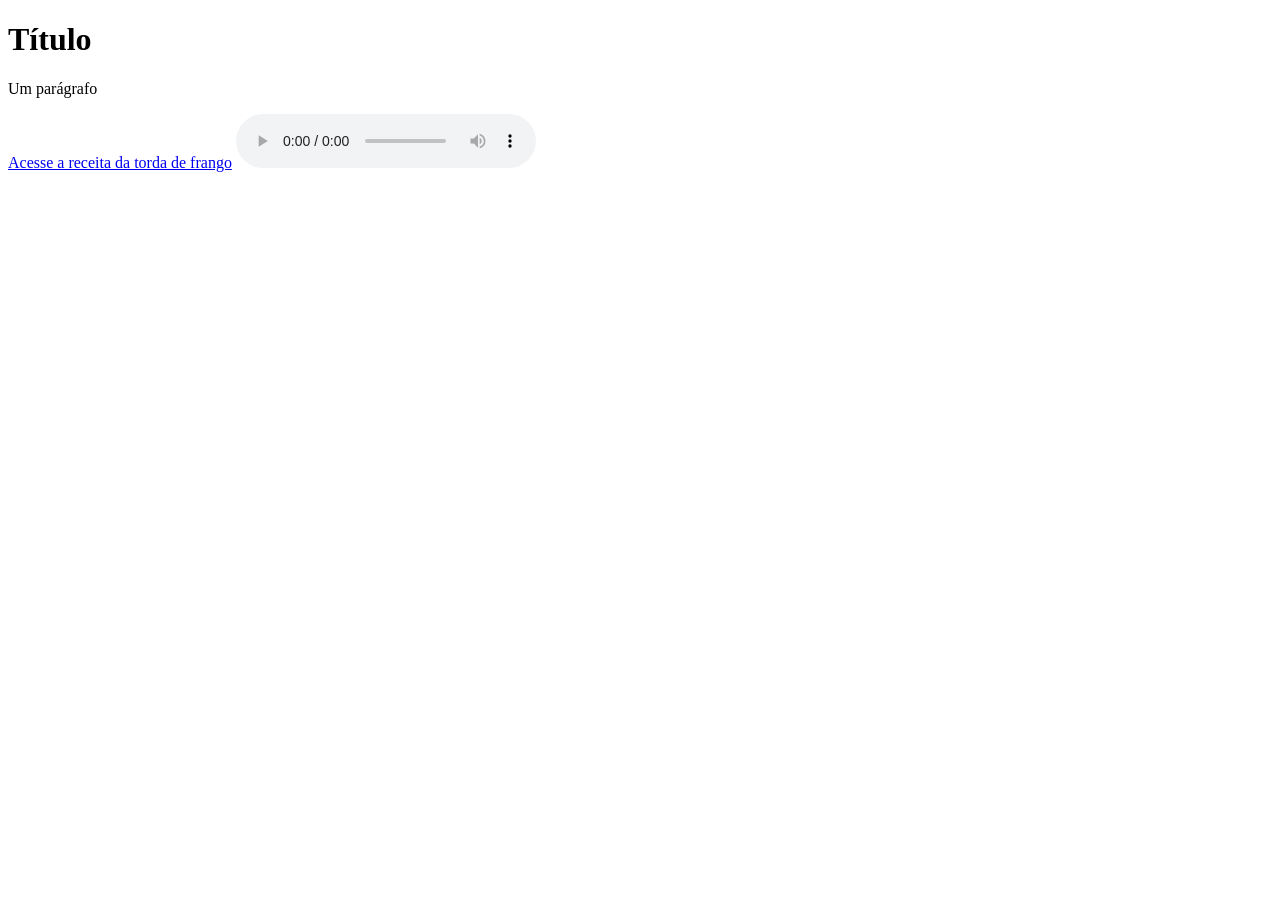
==== exemplo-receita/index.html @ 12e6cb31 "Adiciona Ativ 1" ====
<!DOCTYPE html>
<html lang="en">
<head>
    <meta charset="UTF-8">
    <meta name="viewport" content="width=device-width, initial-scale=1.0">
    <title>Document</title>
</head>
<body>
    <h1>Título</h1>
    <p>Um parágrafo</p>
    <a href="/exemplo-receita/receita.html">Acesse a receita da torda de frango</a>
    <audio controls>
        <source src="" type="audio/">
    </audio>
</body>
</html>
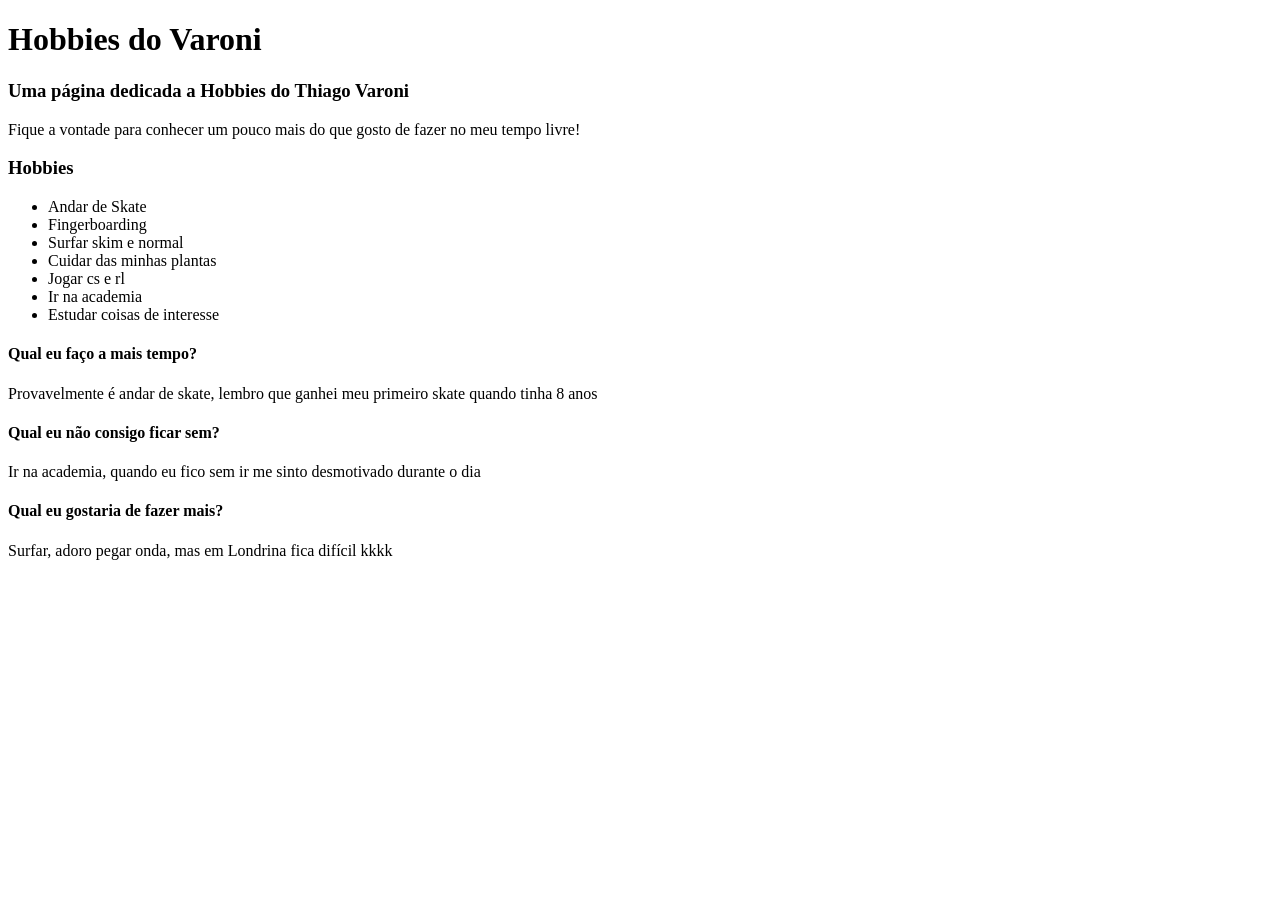
==== commit 66bf5921: "tarefa 2" ====
--- a/exemplo-receita/index.html
+++ b/exemplo-receita/index.html
@@ -1,16 +1,47 @@
 <!DOCTYPE html>
 <html lang="en">
+
 <head>
     <meta charset="UTF-8">
     <meta name="viewport" content="width=device-width, initial-scale=1.0">
-    <title>Document</title>
+    <title>Hobbies do Varoni</title>
+    <link rel="stylesheet" href="style.css">
+    <link rel="preconnect" href="https://fonts.googleapis.com">
+    <link rel="preconnect" href="https://fonts.gstatic.com" crossorigin>
+    <link href="https://fonts.googleapis.com/css2?family=Oswald:wght@200..700&display=swap" rel="stylesheet">
+
+    <link rel="preconnect" href="https://fonts.googleapis.com">
+    <link rel="preconnect" href="https://fonts.gstatic.com" crossorigin>
+    <link href="https://fonts.googleapis.com/css2?family=Tuffy:ital,wght@0,400;0,700;1,400;1,700&display=swap" rel="stylesheet">
 </head>
+
 <body>
-    <h1>Título</h1>
-    <p>Um parágrafo</p>
-    <a href="/exemplo-receita/receita.html">Acesse a receita da torda de frango</a>
-    <audio controls>
-        <source src="" type="audio/">
-    </audio>
+    <h1>Hobbies do Varoni</h1>
+    <h3 class="subtitulo">Uma página dedicada a Hobbies do Thiago Varoni</h3>
+    <p>Fique a vontade para conhecer um pouco mais do que gosto de fazer no meu tempo livre!</p>
+    
+    <h3 class="subtitulo">Hobbies</h3>
+    <ul>
+        <li>Andar de Skate</li>
+        <li>Fingerboarding</li>
+        <li>Surfar skim e normal</li>
+        <li>Cuidar das minhas plantas</li>
+        <li>Jogar cs e rl</li>
+        <li>Ir na academia</li>
+        <li>Estudar coisas de interesse</li>
+    </ul>
+
+    <h4>Qual eu faço a mais tempo?</h4>
+    <p>Provavelmente é andar de skate, lembro que ganhei meu primeiro skate quando tinha 8 anos
+    </p>
+
+    <h4>Qual eu não consigo ficar sem?</h4>
+    <p>Ir na academia, quando eu fico sem ir me sinto desmotivado durante o dia</p>
+
+    <h4>Qual eu gostaria de fazer mais?</h4>
+    <p>Surfar, adoro pegar onda, mas em Londrina fica difícil kkkk</p>
+
+
 </body>
+
 </html>
